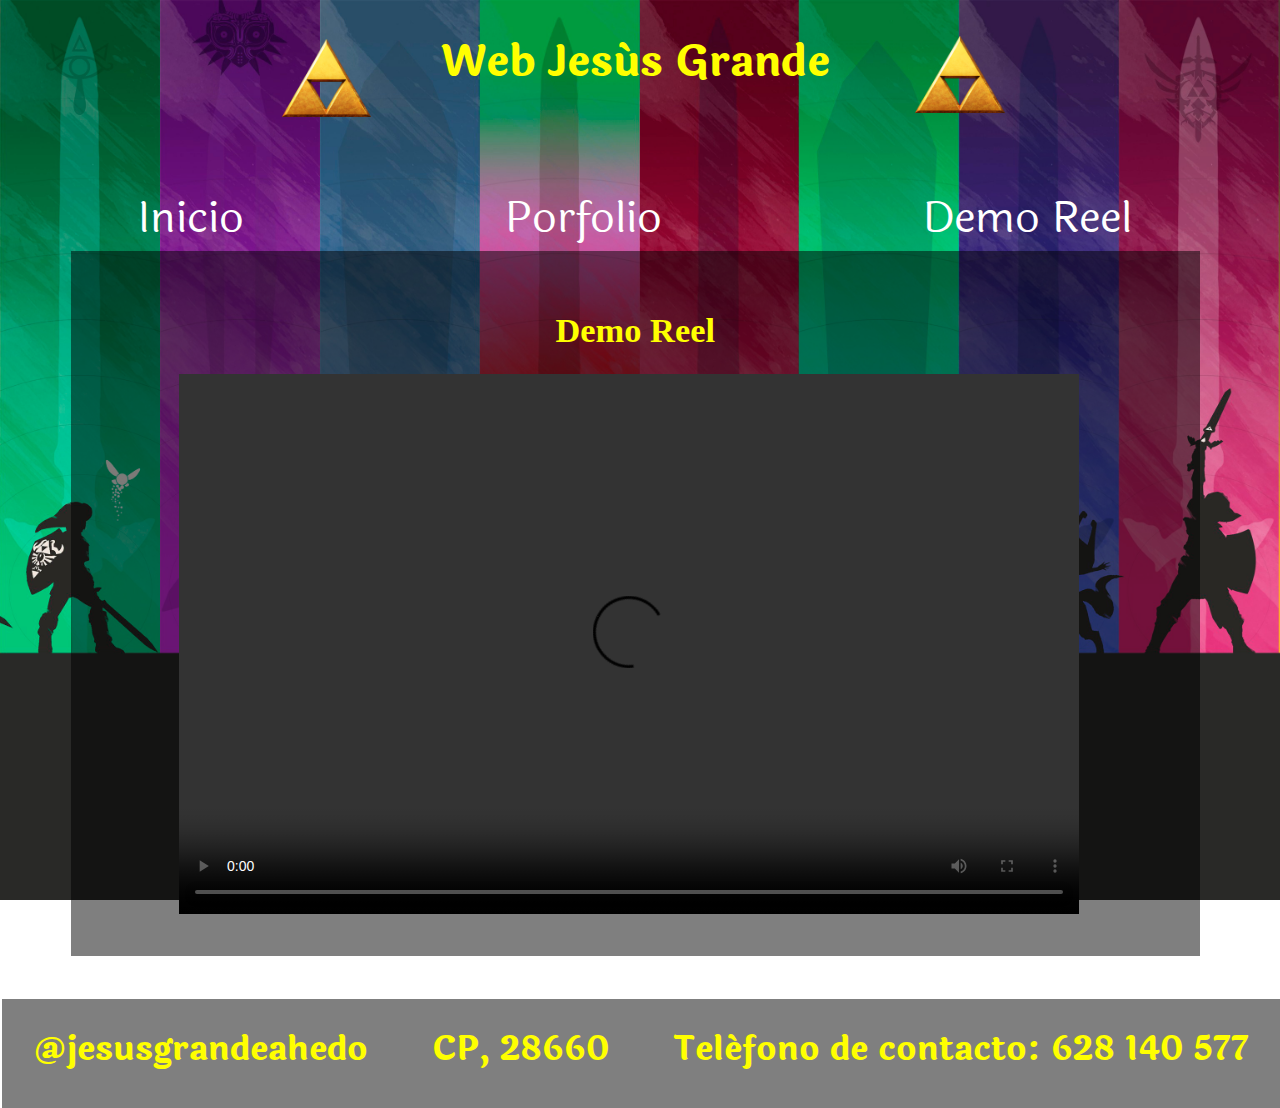
==== WEB_A09_JesusGrande/Demo.html @ afcffe01 "Add files via upload" ====
<!DOCTYPE html>
<html>
	<head>
		<title>Web Jesús Grande</title>
		<link rel="stylesheet" href="WEB_Jesus_Grande.css"/>
		<meta charset="utf-8"/>
		
		
	</head>
	<body >
        
	 <header>
         <h1 id="titulo">Web Jesús Grande</h1>
         <div id="capaLogo">
             <img class="imgheader" src="Imagenes/Trifuerza.png" alt="Trifuerza_Logo">
        <div id="capaLogo2">
                    <img class="imgheader" src="Imagenes/Trifuerza.png" alt="Trifuerza_Logo_2">
             </div>
				</div>
    </header>

		<nav id="menuEnlaces">
            <a href="Index.html">Inicio</a>
			<a href="Porfolio.html">Porfolio</a>
			<a href="">Demo Reel</a>
		</nav>
	
		
		<div id="auxiliar">
			<div id="capa4">
                <h1>Demo Reel</h1>
                
               
                <video class="izquierda" src="Videos/demo.mp4" style="width:900px;height:540px;" preload controls autoplay ></video>
                    
             </div>
		</div>	
		
		
		
		
		    <footer id="direccion2">
				<h1>@jesusgrandeahedo</h1>
                <h1>CP, 28660</h1>
                <h1>Teléfono de contacto: 628 140 577</h1>
			</footer>
		
		

		
		
	</body>
</html>
---- WEB_A09_JesusGrande/WEB_Jesus_Grande.css ----
@import url('https://fonts.googleapis.com/css?family=Dancing+Script|Laila');

*{
	box-sizing:border-box;
	padding:0;
}


body, html{
	width: 99%;
	height: 100%;
	
}
body{
	background-image:url("Imagenes/Fondozelda.jpg");
    background-repeat: no-repeat;
	background-size:cover;
	background-position:top;
	background-attachment: fixed;
    font-size:calc(14px + 0.25vw);	 /* Fuente responsive: tamaño mínimo 16px;*/
	
	
	
}


#titulo{
	text-align:center;
	height: 15%;
	
    font-size: 2.5em;
	color:yellow;
    
    font-family: 'Laila', serif;
	
	
}

.Apartados{
	

	text-align: left
	
	
}
#texto{
	font-size: 20.5px;
	color:white;
	
}

h1{
color:yellow;
}


h2{
	display:block;
	width: 33%;
	box-sizing:border-box;
	padding: 100%;
	
	
	
}

#menuEnlaces{

	display: flex;
	justify-content: space-around;

	margin-top:10vh;

	
}

#menuEnlaces a{
	position: relative;
	z-index: 2;
	font-size: 2.5em;
	text-decoration:none; 
	
}



a:link {
  color: white;
}


a:visited {
  color: white;
}


a:hover {
  color: greenyellow;
}
#auxiliar{
		
	display: flex;
	flex-direction: row;
	justify-content: space-around;
	min-height: 80vh;

}

#capa1{
    
    background-color:rgba(0,0,0,0.5);

	width:45.3%;
	height: 95%;
    padding: 1%;
}
	
#capa2{
    
    text-align: center;
	background-color:rgba(0,0,0,0.5);
	width:45vw;
	height: 95%;
    padding: 0.5%;
    margin-bottom: 30px;
    

}

#capa3{
    
    text-align: center;
	background-color:rgba(0,0,0,0.5);
	width:90%;
	height: 95%;
    margin-bottom: 30px;
    padding:0.5%;
    

}

#capa4{
    
    text-align: center;
	background-color:rgba(0,0,0,0.5);
	width:90%;
	height: 95%;
    margin-bottom: 30px;
    padding:3%;
    

}



#capaLogo{
		
	width: 7vw;
	position: absolute;
    top: 4%;
    right: 21.5vw;


    
}

#capaLogo img{
	
	width: 100%;
	
	
}


#capaLogo2{
		
	width: 7vw;
	position: absolute;
	top: 4%;
	right:49.5vw;

}

#capaLogo2 img{
	
	width: 100%;
	
	
}

#direccion{
    margin-left: -0.5%;
    margin-top: 1%;
	height: 12.1%;
    width: 102%;
    display: flex;
	justify-content: space-around;
	background-color:rgba(0,0,0,0.5);
    font-family: 'Laila', serif;
    
    
}

#direccion2{
    margin-left: -0.5%;
    margin-top: 1%;
	height: 12.1%;
    width: 102%;
    display: flex;
	justify-content: space-around;
	background-color:rgba(0,0,0,0.5);
    font-family: 'Laila', serif;
    
}

#auxiliar p{
	 font-family: 'Laila', serif;
	
}

#menuEnlaces{
    font-family: 'Laila', serif;
	
	
}

.izquierda{ 
    margin-right: 1vw;
}

.capaprin img{
	margin-bottom: 0.5vh;
}
    
.zoom{
    transition: transform .5s;
    margin-right: 1vw;
}
.zoom:hover{
    
  transform: scale(1.5);
  

    
   
}
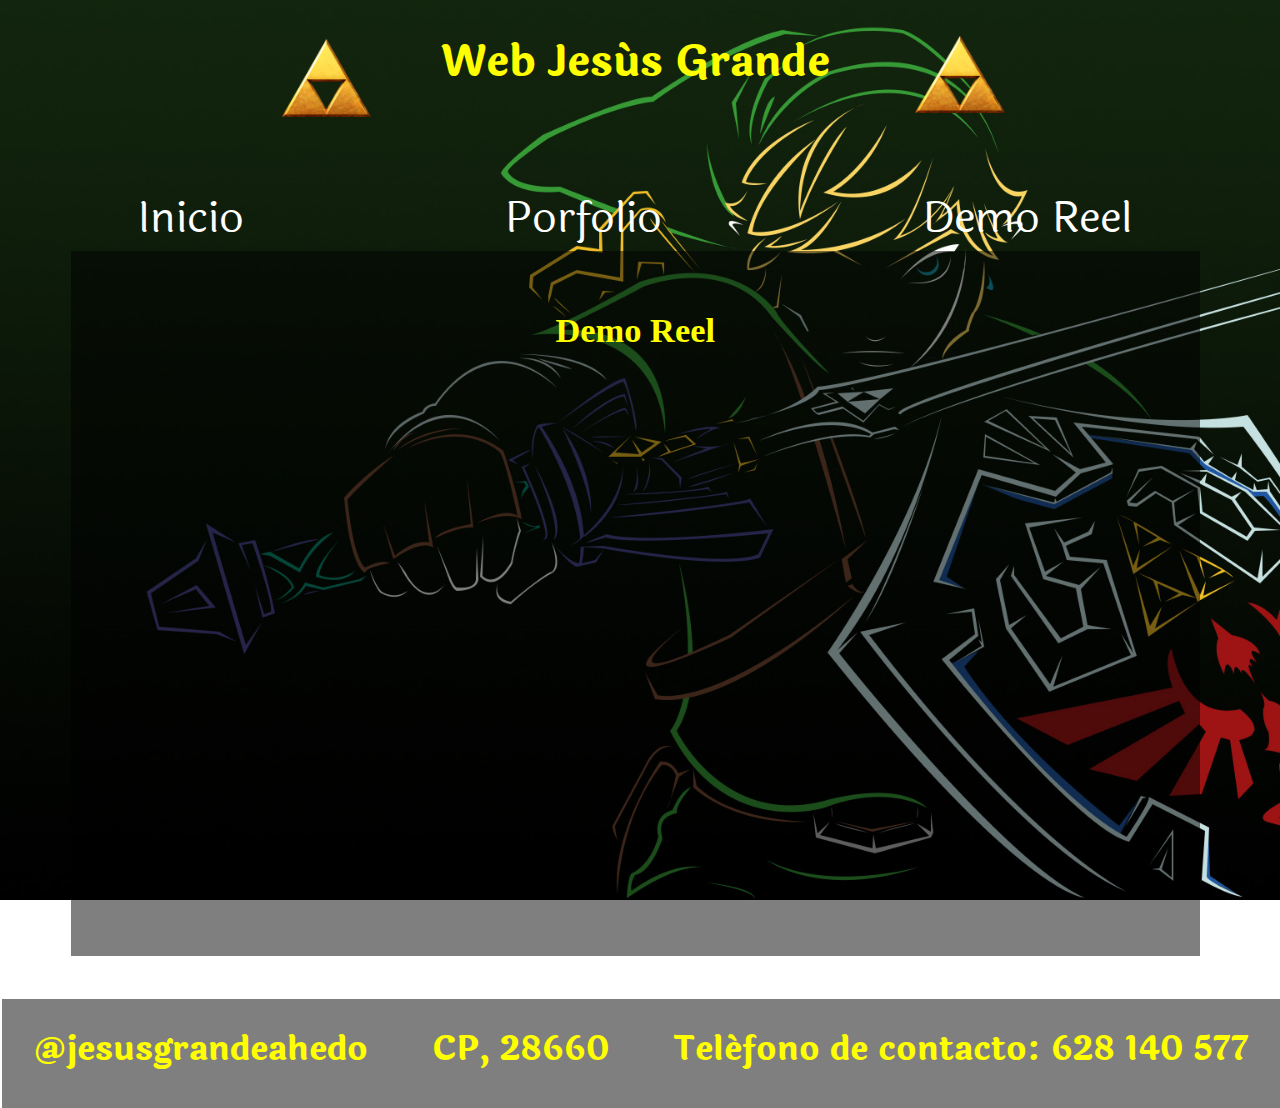
==== commit 2c7db317: "Add files via upload" ====
--- a/WEB_A09_JesusGrande/Demo.html
+++ b/WEB_A09_JesusGrande/Demo.html
@@ -31,7 +31,7 @@
                 <h1>Demo Reel</h1>
                 
                
-                <video class="izquierda" src="Videos/demo.mp4" style="width:900px;height:540px;" preload controls autoplay ></video>
+                <iframe src="https://player.vimeo.com/video/338972510" width="900" height="540" frameborder="0" allow="autoplay; fullscreen" allowfullscreen></iframe>
                     
              </div>
 		</div>	
--- a/WEB_A09_JesusGrande/WEB_Jesus_Grande.css
+++ b/WEB_A09_JesusGrande/WEB_Jesus_Grande.css
@@ -12,7 +12,7 @@
 	
 }
 body{
-	background-image:url("Imagenes/Fondozelda.jpg");
+	background-image:url("Imagenes/Fondo_zelda.jpg");
     background-repeat: no-repeat;
 	background-size:cover;
 	background-position:top;
